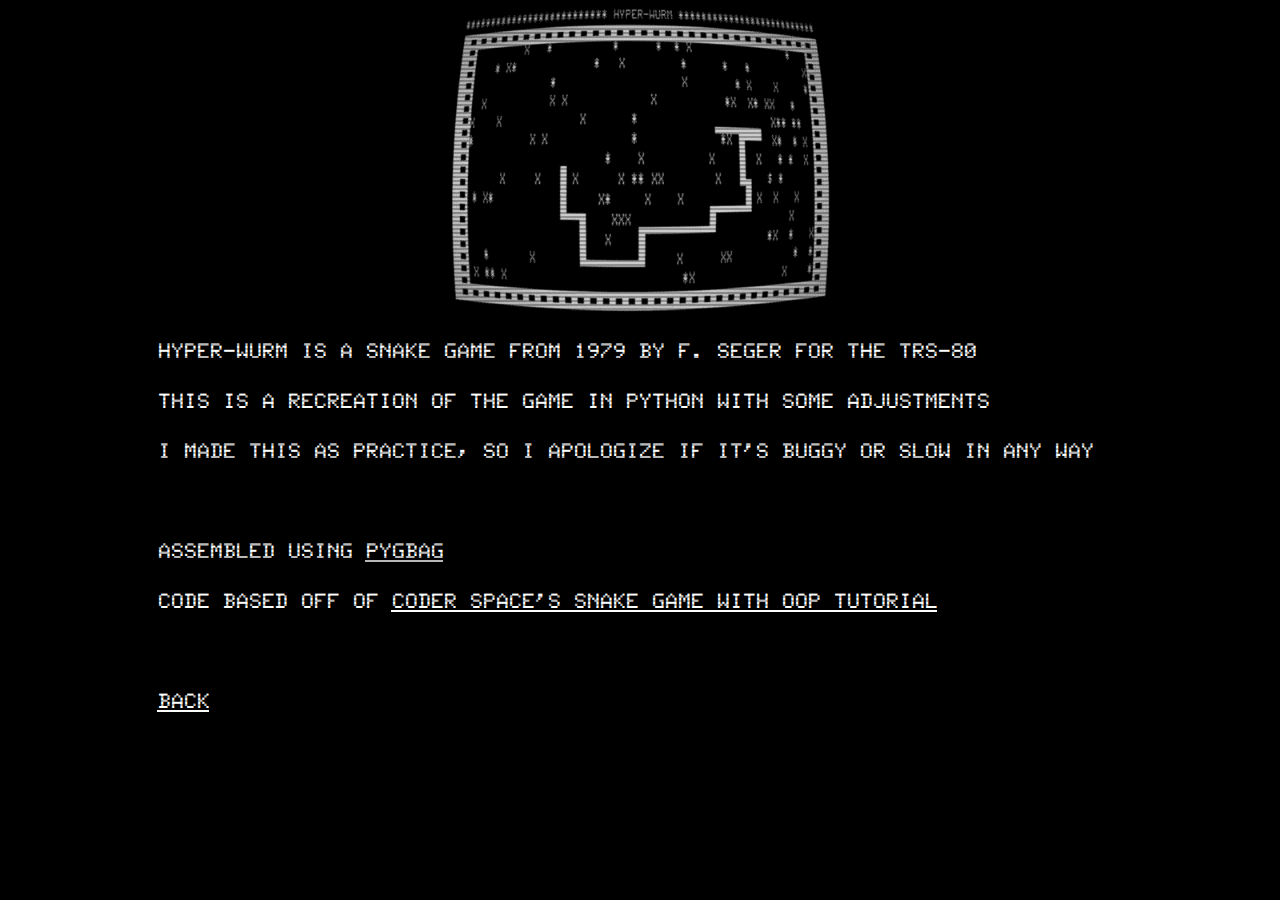
==== about.html @ 52430677 "Deploying to gh-pages from @ sira0xff/wurm@fc18d1588fe372f8d46dc0b812dc2d6846e72011 🚀" ====
<title>HOW TO PLAY</title>
<meta charset="UTF-8">
<meta http-equiv="X-UA-Compatible" content="IE=edge">
<meta name="viewport" content="width=device-width, initial-scale=1.0">
<meta name="viewport" content="height=device-height, initial-scale=1.0">
<meta name="mobile-web-app-capable" content="yes">
<meta name="apple-mobile-web-app-capable" content="yes"/>
<link rel="stylesheet" href="style.css">
<link rel="icon" type="image/png" href="icon.png" sizes="16x16">


</head>

<body>
	<div class="scanlines"></div>
	
	<!-- <center><img src="banner.png" width="1080px" style=" margin-top: 65px; image-rendering: pixelated; image-rendering: -moz-crisp-edges;"></center> -->
    
	

	<center><img src="wurm.gif" width="400px"></center>
	<div class="center" style ="margin-top: 20px;">
	<p style="display: inline; font-size: 25px; font-family: 'font'; color: white; letter-spacing: 1px; margin: 0px 30px 0px 0px;">
	HYPER-WURM is a snake game from 1979 by F. Seger for the TRS-80
	<br> <br> 
	This is a recreation of the game in Python with some adjustments
	<br> <br> 
	I made this as practice, so I apologize if it's buggy or slow in any way
	<br> <br> <br> <br> 
	Assembled using <a href="https://pypi.org/project/pygbag/" target="_blank" style="color:white;">pygbag</a>
	<br> <br> 
	Code based off of <a href="https://www.youtube.com/watch?v=piAgNZ20MJ0" target="_blank" style="color:white;">Coder Space's snake game with OOP tutorial</a>
	<br> <br> <br> <br> 
	<a href="index.html" style="color:white;">BACK</a>
	</p> 
	
	</div>
	
					


    




</body>
</html>
---- style.css ----
@font-face {
	font-family: 'font';
	src:url('font2.otf');
}
#status {
	display: inline-block;
	vertical-align: top;
	margin-top: 360px;
	margin-left: 30px;
	font-family: 'font';
	color: rgb(255, 255, 255);
}

#progress {
	height: 20px;
	width: 30%;
}

div.emscripten { 
	text-align: center; 
}

canvas.emscripten {
	border: 40px white solid;
	border-image-source: url(border.png);
	border-image-repeat: round;
	border-image-slice: 30;
	background-color: transparent;
	width: 1000px;
	height: 600px;
	z-index: 5;
	padding: 0;
	margin: 0 auto;
	position: absolute;
	top: 100;
	bottom: 0;
	left: 0;
	right: 0;
}

body {
	font-family: arial;
	margin: 0;
	padding: none;
	background-color:black;
}

.topright{
	position:absolute;
	top:0px;
	right:0px;
}

.bottomright {
            position:absolute;
            top: 40%;
            right: 0px;
}

.center {
	display: flex;
	align-items: center;
	justify-content: center;
}

		
.scanlines {
	position: fixed;
	background-repeat: repeat;
	background-image: url("scan.png");
	width:100%;
	height:100%;
	z-index: 100;
	pointer-events: none;
	background-attachment: fixed;
}
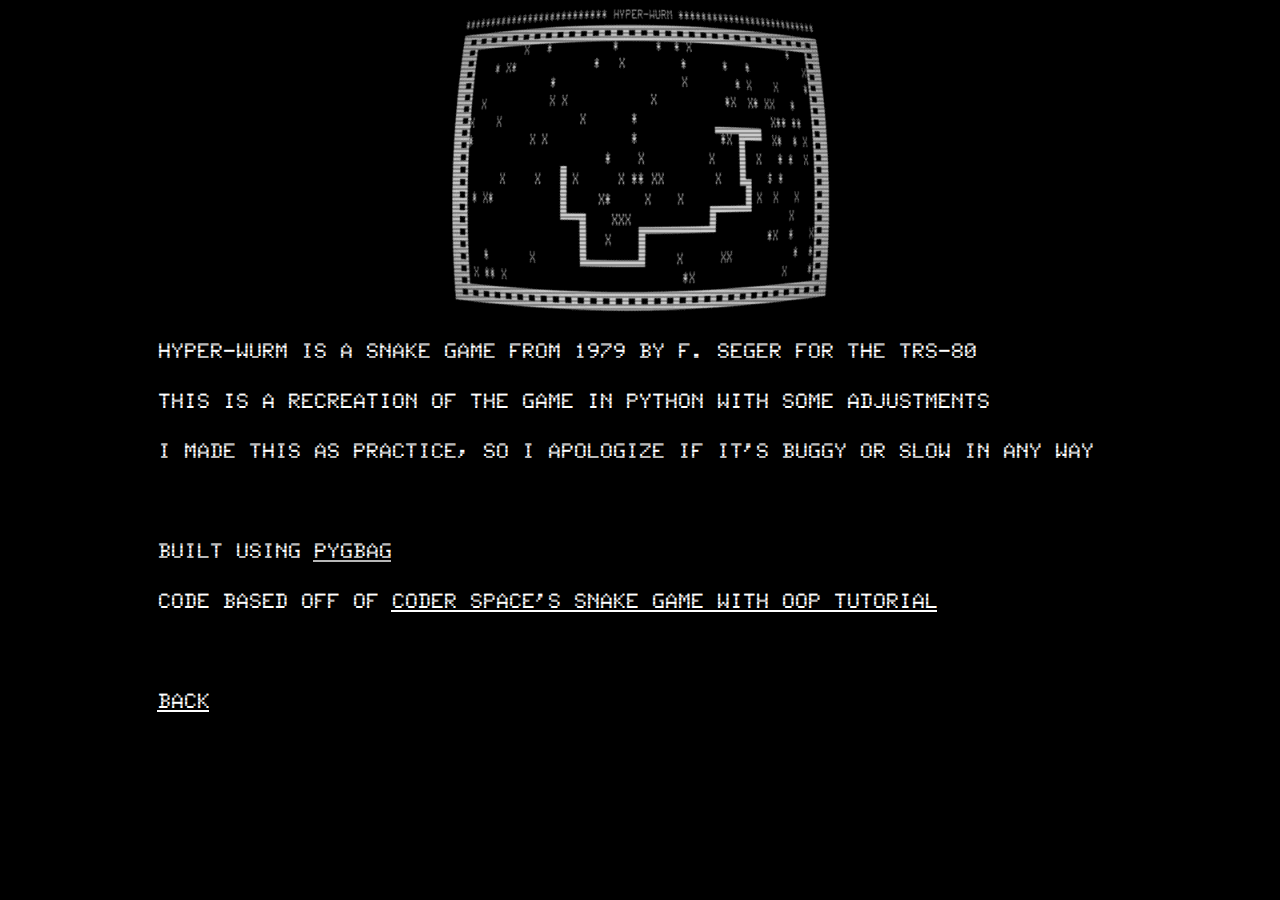
==== commit ce69326a: "Update about.html" ====
--- a/about.html
+++ b/about.html
@@ -1,4 +1,4 @@
-<title>HOW TO PLAY</title>
+<title>ABOUT</title>
 <meta charset="UTF-8">
 <meta http-equiv="X-UA-Compatible" content="IE=edge">
 <meta name="viewport" content="width=device-width, initial-scale=1.0">
@@ -27,7 +27,7 @@
 	<br> <br> 
 	I made this as practice, so I apologize if it's buggy or slow in any way
 	<br> <br> <br> <br> 
-	Assembled using <a href="https://pypi.org/project/pygbag/" target="_blank" style="color:white;">pygbag</a>
+	Built using <a href="https://pypi.org/project/pygbag/" target="_blank" style="color:white;">pygbag</a>
 	<br> <br> 
 	Code based off of <a href="https://www.youtube.com/watch?v=piAgNZ20MJ0" target="_blank" style="color:white;">Coder Space's snake game with OOP tutorial</a>
 	<br> <br> <br> <br> 
